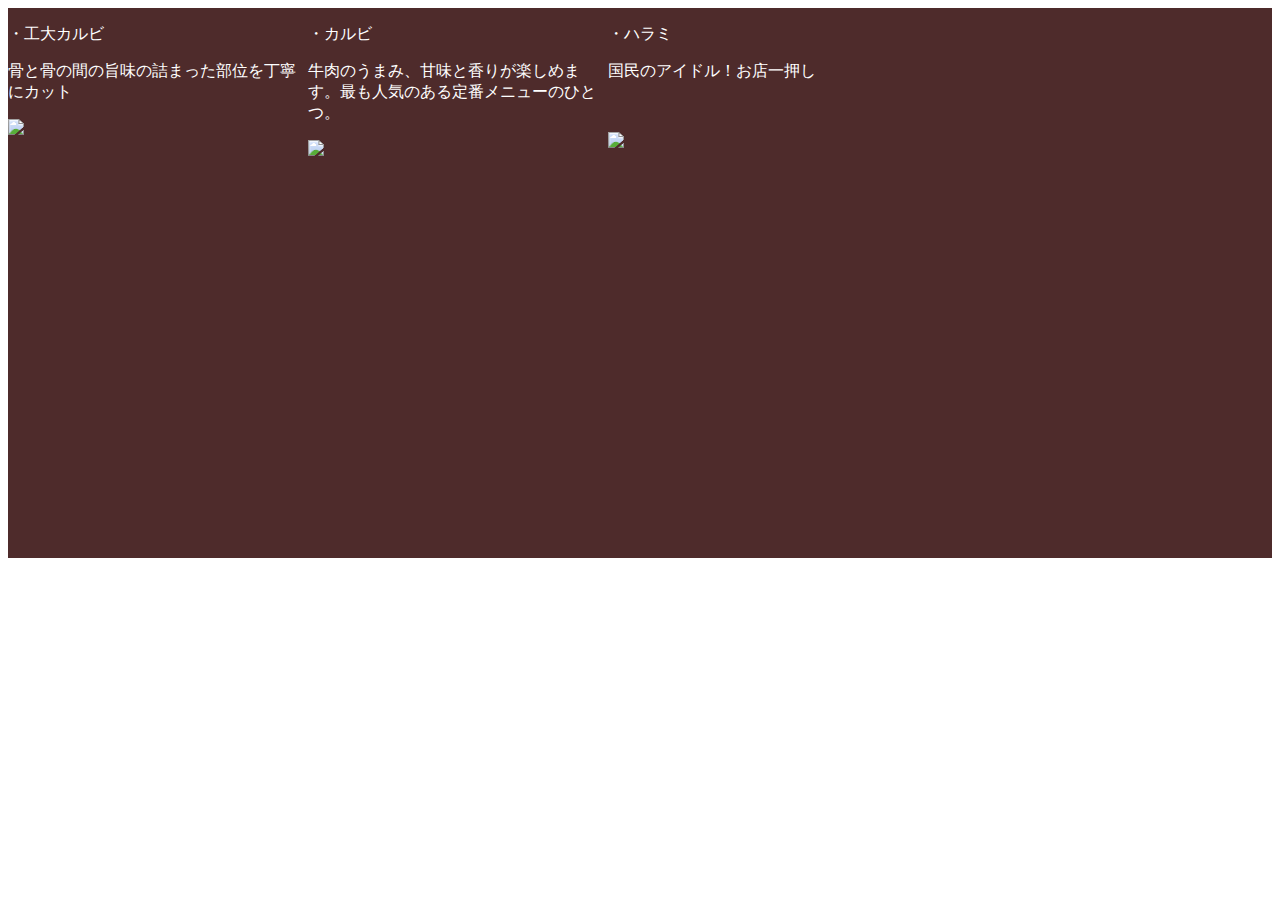
==== menu.html @ 453cf8aa "Add files via upload" ====
<!doctype html>
<html>
<head>
<meta charset="utf-8">
<title>gyu</title>
<link href="menu.css" rel="stylesheet" type="text/css">
</head>

<body>
<div class="big">
  <h2>牛肉
  </h2>
  <div class="r">
    <div class="box">
      <p>・工大カルビ</p>
      <p>
        骨と骨の間の旨味の詰まった部位を丁寧にカット </p>
      <p><img src="koudai_karubi.png"></p>
    </div>
    <div class="box">
      <p>・カルビ</p>
      <p>
        牛肉のうまみ、甘味と香りが楽しめます。最も人気のある定番メニューのひとつ。</p>
      <p><img src="karubi.png"></p>
    </div>
    <div class="box">
      <p>・ハラミ</p>
      <p>
        国民のアイドル！お店一押し</p>
      <p>&nbsp; </p>
      <p><img src="harami.png"></p>
    </div>
  </div>
  
</div>
</body>
</html>
---- menu.css ----
@charset "utf-8";

.big {
    width: 100%;
    font-family: "ＭＳ ゴシック";
    background-color: #4E2B2B;
    color: #FFFFFF;
	display: flex;
    flex-wrap: wrap;
}
.r {
	width: 1000px;
	height: 550px;
}
.box {
    float: left;
    width: 300px;
    height: 450px;
    background-color: #4E2B2B;
}
img {
    width: 100%;
}
body {
    background-image: url(mise1.jpg);
    background-repeat: no-repeat;
    background-size: cover;
    background-attachment: fixed;
}
.big h2 {
    width: 0%;
}
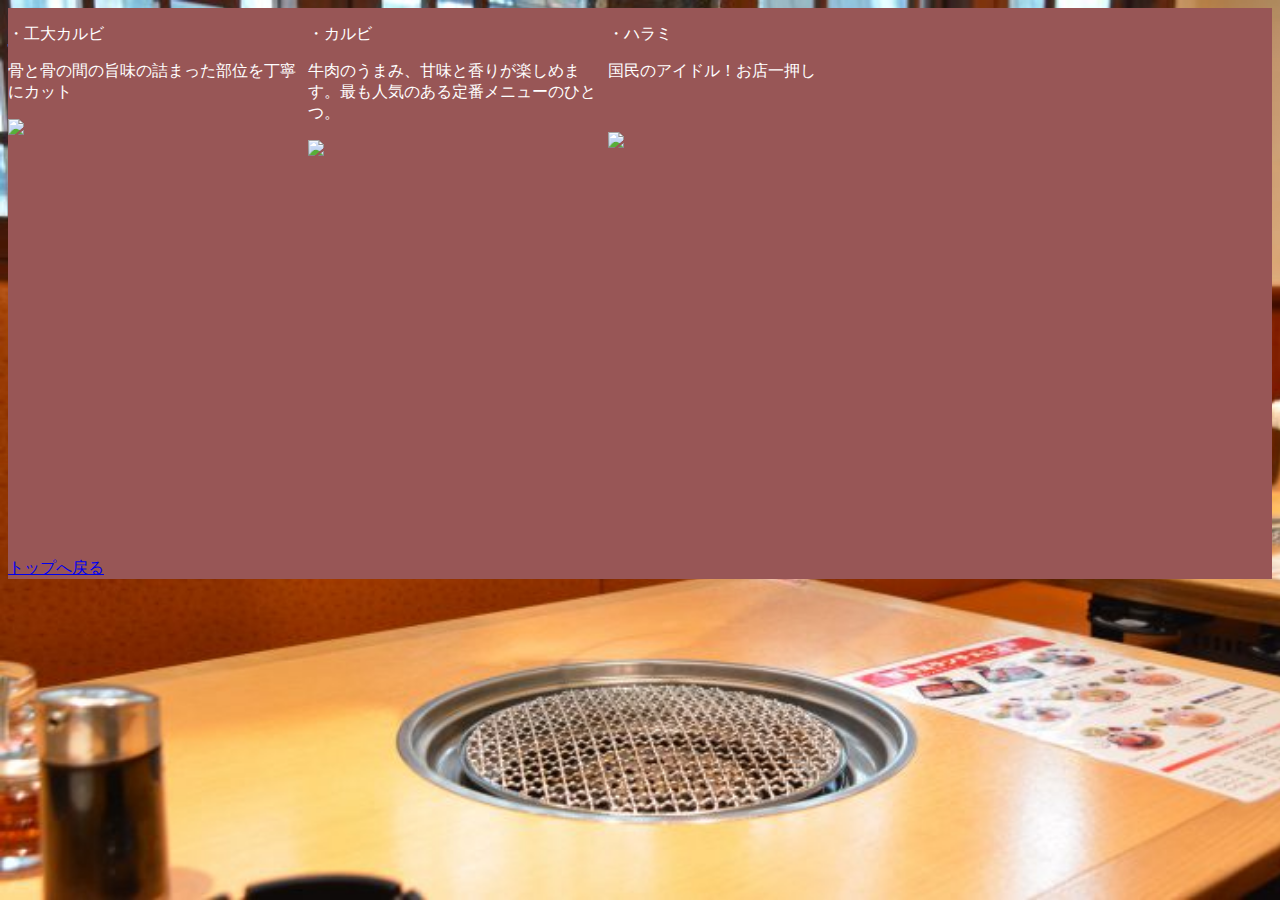
==== commit e9e263a1: "Add files via upload" ====
--- a/menu.html
+++ b/menu.html
@@ -31,6 +31,9 @@
       <p><img src="harami.png"></p>
     </div>
   </div>
+  <div class="ul">
+    <li><a href="yakiniku.html">トップへ戻る</a></li>
+  </div>
   
 </div>
 </body>
--- a/menu.css
+++ b/menu.css
@@ -3,7 +3,7 @@
 .big {
     width: 100%;
     font-family: "ＭＳ ゴシック";
-    background-color: #4E2B2B;
+    background-color: #985656;
     color: #FFFFFF;
 	display: flex;
     flex-wrap: wrap;
@@ -16,7 +16,7 @@
     float: left;
     width: 300px;
     height: 450px;
-    background-color: #4E2B2B;
+    background-color: #985656;
 }
 img {
     width: 100%;
@@ -30,3 +30,6 @@
 .big h2 {
     width: 0%;
 }
+.ul {
+    width: 100%;
+}
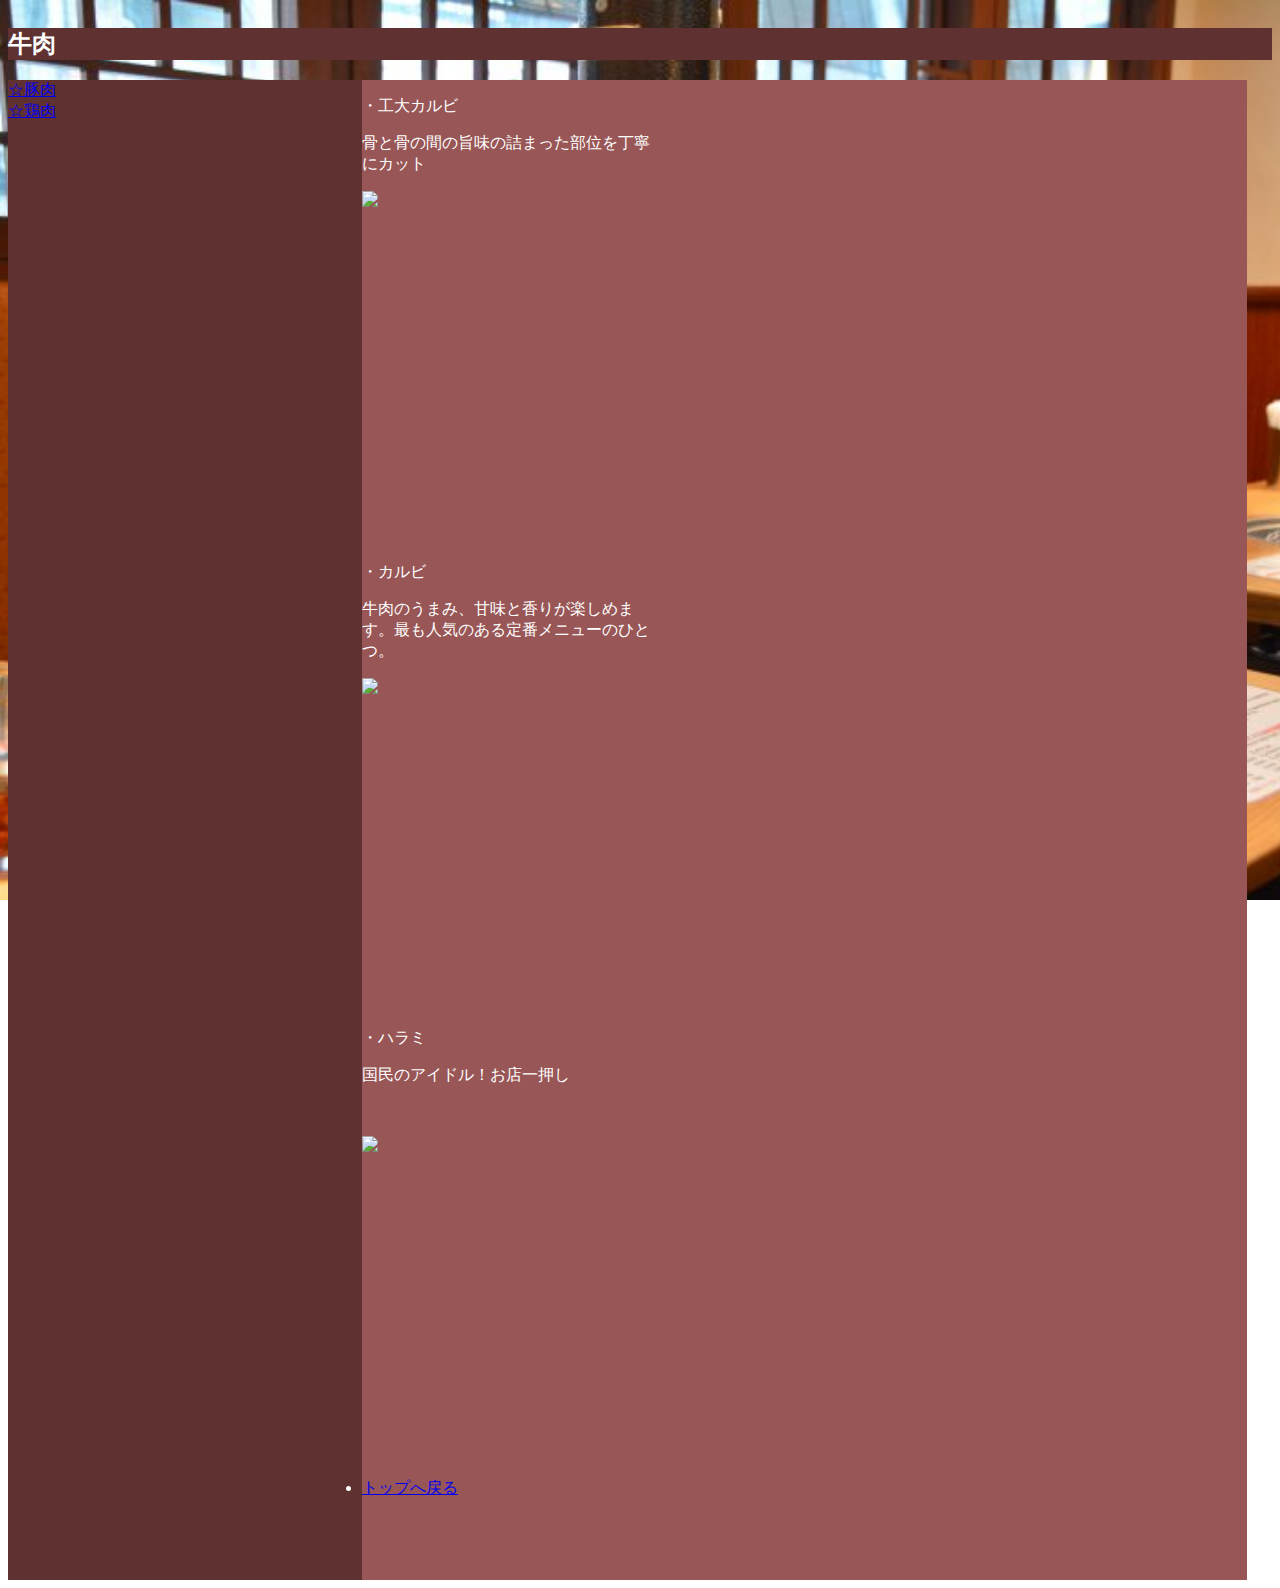
==== commit 00e45656: "Add files via upload" ====
--- a/menu.html
+++ b/menu.html
@@ -8,8 +8,13 @@
 
 <body>
 <div class="big">
-  <h2>牛肉
-  </h2>
+  <h2>牛肉</h2>
+
+  <div class="menu">
+  <li><a href="menu2.html">☆豚肉</a></li>
+  <li><a href="menu3.html">☆鶏肉</a></li>
+  </div>
+
   <div class="r">
     <div class="box">
       <p>・工大カルビ</p>
@@ -30,11 +35,11 @@
       <p>&nbsp; </p>
       <p><img src="harami.png"></p>
     </div>
+	<div class="ul">
+    <li><a href="index.html">トップへ戻る</a></li>
   </div>
-  <div class="ul">
-    <li><a href="yakiniku.html">トップへ戻る</a></li>
   </div>
-  
 </div>
+
 </body>
 </html>
--- a/menu.css
+++ b/menu.css
@@ -3,17 +3,17 @@
 .big {
     width: 100%;
     font-family: "ＭＳ ゴシック";
-    background-color: #985656;
     color: #FFFFFF;
 	display: flex;
     flex-wrap: wrap;
 }
 .r {
-	width: 1000px;
-	height: 550px;
+	float: left;
+    width: 70%;
+    height: 1500px;
+	background-color: #985656;
 }
 .box {
-    float: left;
     width: 300px;
     height: 450px;
     background-color: #985656;
@@ -28,8 +28,16 @@
     background-attachment: fixed;
 }
 .big h2 {
-    width: 0%;
+	float: none;
+	background-color: #603131;
+    width: 100%;
 }
 .ul {
-    width: 100%;
+	background-color: #985656;
+    width: 70%;
 }
+.menu {
+    background-color: #603131;
+    width: 28%;
+    height: 1500px;
+}
